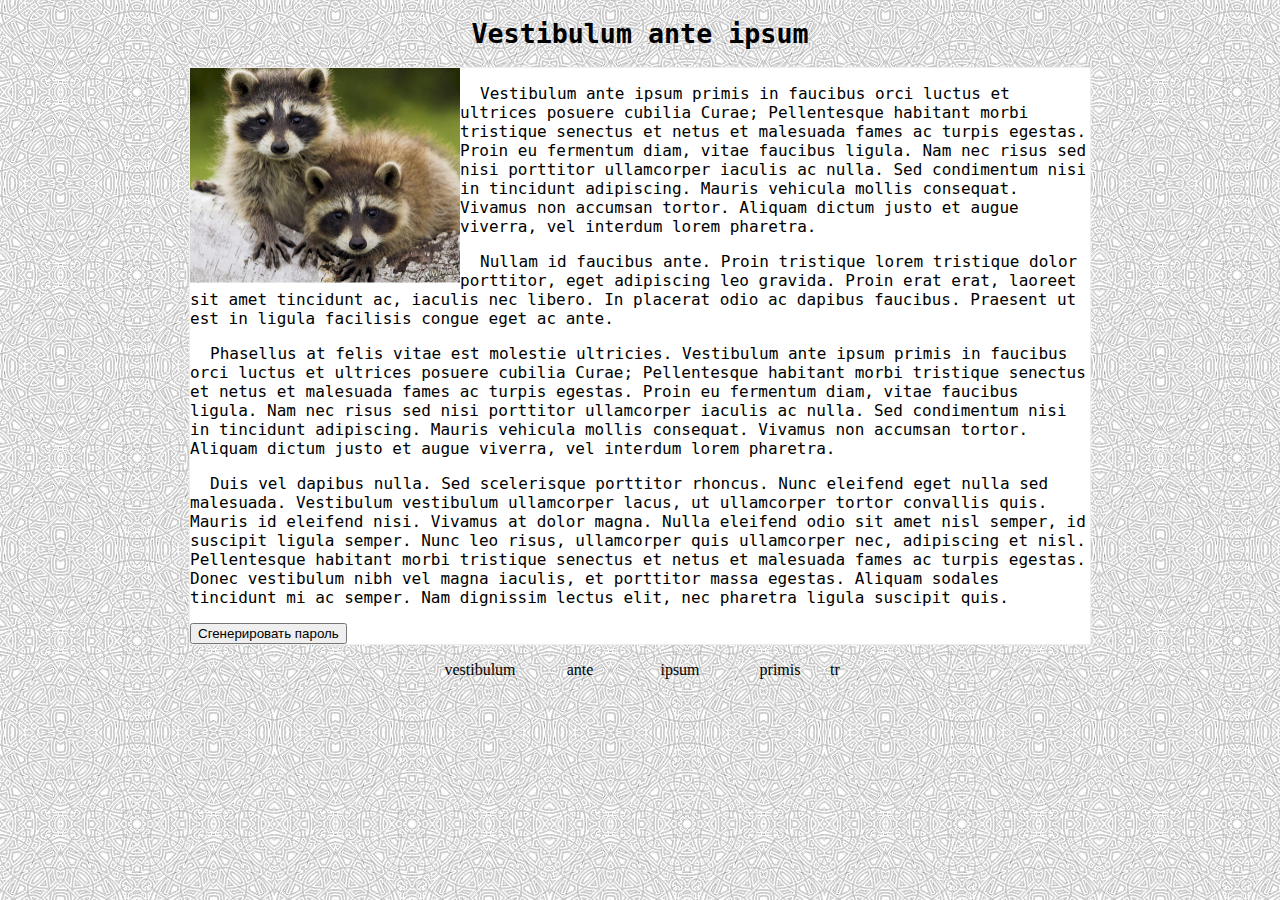
==== greetings.html @ d69183b1 "simple password generator added" ====
<!doctype html>

<html>
  <head>
    <meta charset='utf-8'>
    <title> Добро пожаловать </title>
    <link rel="stylesheet" href="style.css">
  </head>
  <body>  
    <header>
      <h1>
        Vestibulum ante ipsum
      </h1>
    
    </header>
  
    <main>
    <img id="img1" src="T.jpg">
       <p>
       
        Vestibulum ante ipsum primis in faucibus orci luctus et ultrices posuere cubilia Curae; 
         Pellentesque habitant morbi tristique senectus et netus et malesuada fames ac turpis 
         egestas. Proin eu fermentum diam, vitae faucibus ligula. Nam nec risus sed nisi porttitor 
         ullamcorper iaculis ac nulla. Sed condimentum nisi in tincidunt adipiscing. Mauris vehicula 
         mollis consequat. Vivamus non accumsan tortor. Aliquam dictum justo et augue viverra, vel interdum 
         lorem pharetra.
        </p>
        <p>
         Nullam id faucibus ante. Proin tristique lorem tristique dolor porttitor, eget 
         adipiscing leo gravida. Proin erat erat, laoreet sit amet tincidunt ac, iaculis nec libero. 
         In placerat odio ac dapibus faucibus. Praesent ut est in ligula facilisis congue eget ac ante.
         </p>
         <p>
            Phasellus at felis vitae est molestie ultricies. 
          Vestibulum ante ipsum primis in faucibus orci luctus et ultrices posuere cubilia Curae; Pellentesque
          habitant morbi tristique senectus et netus et malesuada fames ac turpis egestas. Proin eu fermentum 
          diam, vitae faucibus ligula. Nam nec risus sed nisi porttitor ullamcorper iaculis ac nulla. Sed condimentum
           nisi in tincidunt adipiscing. Mauris vehicula mollis consequat. Vivamus non accumsan tortor. Aliquam 
           dictum justo et augue viverra, vel interdum lorem pharetra.
          </p>
          <p>
             Duis vel dapibus nulla. Sed scelerisque 
           porttitor rhoncus. Nunc eleifend eget nulla sed malesuada. Vestibulum vestibulum ullamcorper lacus, 
           ut ullamcorper tortor convallis quis. Mauris id eleifend nisi. Vivamus at dolor magna. Nulla eleifend 
           odio sit amet nisl semper, id suscipit ligula semper. Nunc leo risus, ullamcorper quis ullamcorper nec, 
           adipiscing et nisl. Pellentesque habitant morbi tristique senectus et netus et malesuada fames ac turpis 
           egestas. Donec vestibulum nibh vel magna iaculis, et porttitor massa egestas. Aliquam sodales tincidunt mi 
           ac semper. Nam dignissim lectus elit, nec pharetra ligula suscipit quis.
           </p>
           <button onclick="passGen()" type="button"> Сгенерировать пароль </script>
           <script>
             function passGen (){
               letters = "abcdefghijklmnopqrstuvwxyz";
               big_letters = "ABCDEFGHIJKLMNOPQRSTUVWXYZ";
               numbers = "1234567890";
               symbols = "!@#$%^&*=?<>";
               let result =[];
               for (i=0; i<2; i++){
                 result.push(randomChoice(letters));           //Эта функция генерирует восьмизначный пароль
                 result.push(randomChoice(big_letters));       //в пароль закладывается по 2 символа из наборов
                 result.push(randomChoice(numbers));
                 result.push(randomChoice(symbols));
               }
               result = shuffle(result);
               let finalString = result.join("");
               alert(finalString);
             }
            function randomChoice (arr){
             let char = "";
             char = arr[Math.floor(Math.random(0) * arr.length)];
             return char;
             }
            
             function shuffle(arr) {
               for (i = 0; i < arr.length; i++){
                 let index = Math.floor(Math.random(0) * arr.length);
                 let item1 = arr[i];
                 let item2 = arr[index];
                 if (item1 != item2){                             //страхуемся от дубликатов
                   arr[i] = item2;
                   arr[index] = item1;
                 }
               }  
             return arr;  
             }
             

           </script>
    </main>
  
    <footer>
      <ul>
        <li> <a href=""> vestibulum <a> </li>
        <li> <a href=""> ante <a> </li>
        <li> <a href=""> ipsum <a> </li>
        <li> <a href=""> primis <a> </li>
      </ul>
    </footer>
  

  </body>
</html>tr
---- style.css ----
body {
  background: url("fon1.jpg");
}

h1 {font: bold 20pt Monospace; text-align: center;
}

main {
  width: 900px;
  margin-left: auto;
  margin-right: auto;
  border: 1px ridge;
  background: white;  
}

p {
  text-indent: 20px;
  font: 12pt Monospace;
}

#img1 {
  height: 215px;
  width: 270px;
  float: left;
}

footer {
  width: 500px;
  margin-left: auto;
  margin-right: auto;
}

ul { 
  list-style: none inside; 
}

li {float: left; }

footer a:link, footer a:visited {
  display: block; 
  text-decoration: none; 
  color: black; 
  height:50px; 
  width: 100px;
  text-align: center; }
  
footer a:hover { color: blue;}
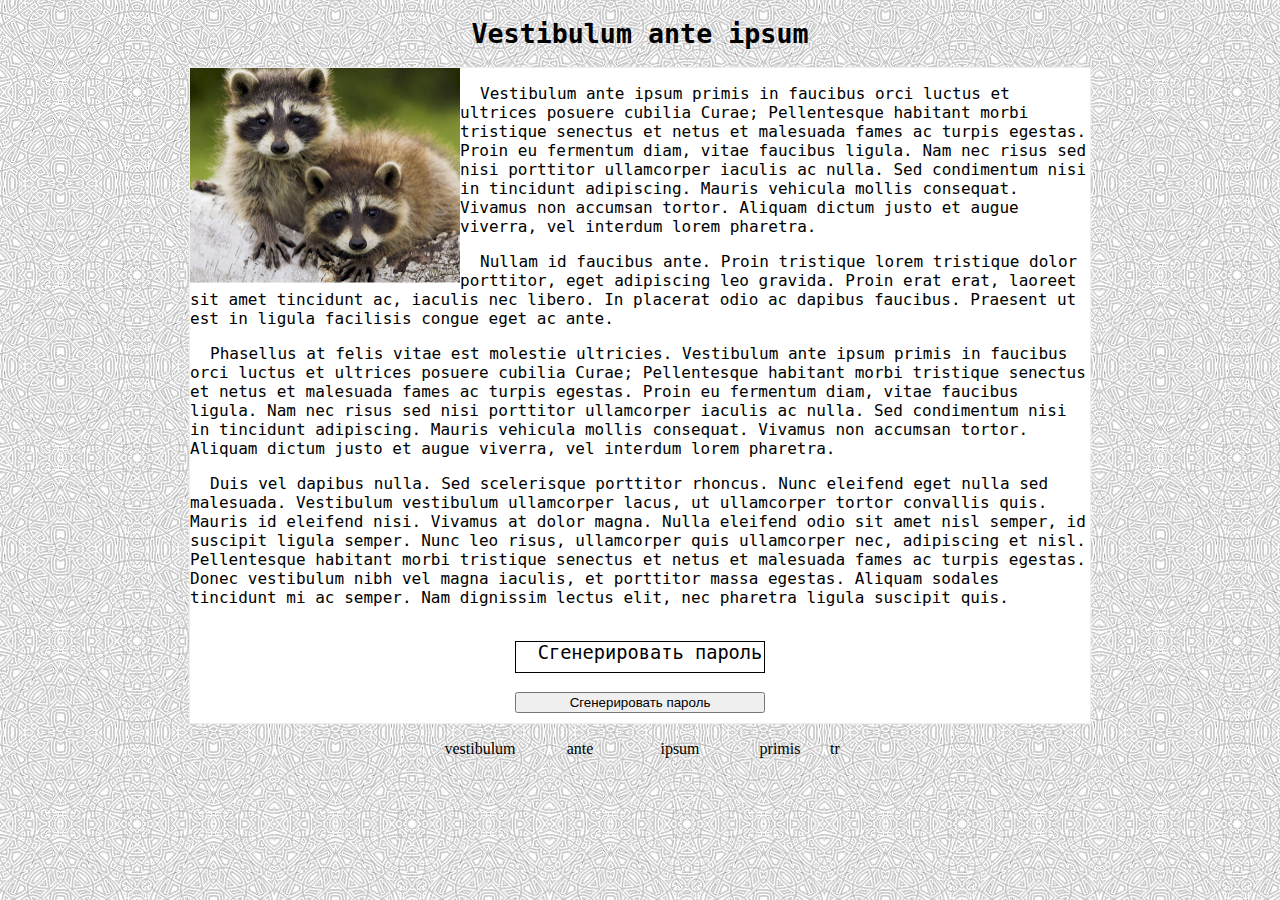
==== commit 5939bd4a: "put password script in its own file" ====
--- a/greetings.html
+++ b/greetings.html
@@ -17,7 +17,6 @@
     <main>
     <img id="img1" src="T.jpg">
        <p>
-       
         Vestibulum ante ipsum primis in faucibus orci luctus et ultrices posuere cubilia Curae; 
          Pellentesque habitant morbi tristique senectus et netus et malesuada fames ac turpis 
          egestas. Proin eu fermentum diam, vitae faucibus ligula. Nam nec risus sed nisi porttitor 
@@ -47,45 +46,11 @@
            egestas. Donec vestibulum nibh vel magna iaculis, et porttitor massa egestas. Aliquam sodales tincidunt mi 
            ac semper. Nam dignissim lectus elit, nec pharetra ligula suscipit quis.
            </p>
+           <div id="wrap">
+           <p id="pass"> Сгенерировать пароль </p>
            <button onclick="passGen()" type="button"> Сгенерировать пароль </script>
-           <script>
-             function passGen (){
-               letters = "abcdefghijklmnopqrstuvwxyz";
-               big_letters = "ABCDEFGHIJKLMNOPQRSTUVWXYZ";
-               numbers = "1234567890";
-               symbols = "!@#$%^&*=?<>";
-               let result =[];
-               for (i=0; i<2; i++){
-                 result.push(randomChoice(letters));           //Эта функция генерирует восьмизначный пароль
-                 result.push(randomChoice(big_letters));       //в пароль закладывается по 2 символа из наборов
-                 result.push(randomChoice(numbers));
-                 result.push(randomChoice(symbols));
-               }
-               result = shuffle(result);
-               let finalString = result.join("");
-               alert(finalString);
-             }
-            function randomChoice (arr){
-             let char = "";
-             char = arr[Math.floor(Math.random(0) * arr.length)];
-             return char;
-             }
-            
-             function shuffle(arr) {
-               for (i = 0; i < arr.length; i++){
-                 let index = Math.floor(Math.random(0) * arr.length);
-                 let item1 = arr[i];
-                 let item2 = arr[index];
-                 if (item1 != item2){                             //страхуемся от дубликатов
-                   arr[i] = item2;
-                   arr[index] = item1;
-                 }
-               }  
-             return arr;  
-             }
-             
-
-           </script>
+           <script src="pass_gen.js"></script>
+           </div>
     </main>
   
     <footer>
--- a/style.css
+++ b/style.css
@@ -17,6 +17,26 @@
   text-indent: 20px;
   font: 12pt Monospace;
 }
+
+#wrap {
+  display: flex;
+  flex-direction: column;
+  flex-wrap: wrap;
+  width:250px;
+  margin-left: auto;
+  margin-right: auto;
+  height: 100px;
+}
+
+#pass {
+  font: 14pt Monospace;
+  text-align: center;
+  height: 30px;
+
+
+  border: 1px solid black;
+}
+
 
 #img1 {
   height: 215px;
@@ -42,6 +62,6 @@
   color: black; 
   height:50px; 
   width: 100px;
-  text-align: center; }
+  text-align: center;}
   
 footer a:hover { color: blue;}
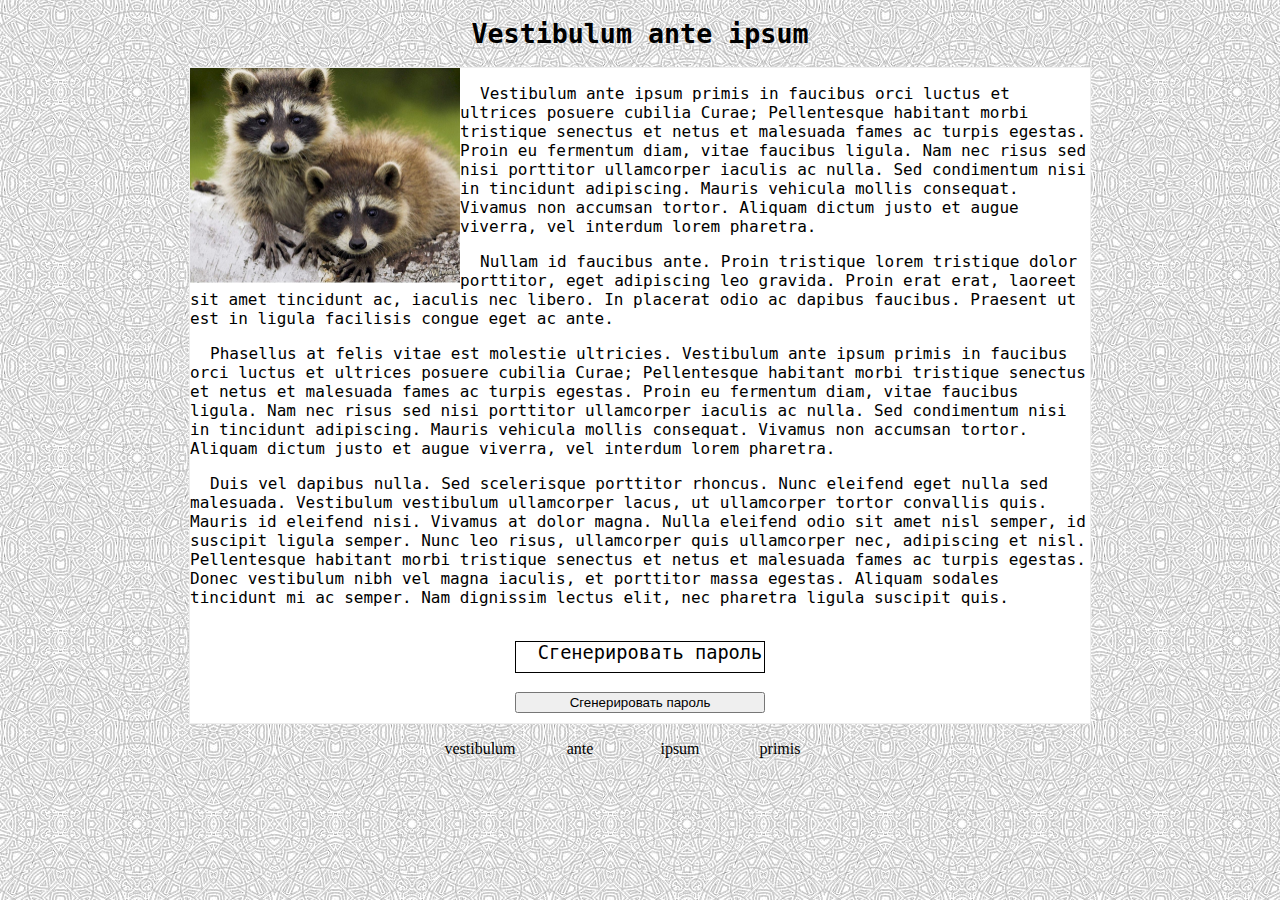
==== commit 462c9670: "litle bit more explanations" ====
--- a/greetings.html
+++ b/greetings.html
@@ -51,6 +51,7 @@
            <button onclick="passGen()" type="button"> Сгенерировать пароль </script>
            <script src="pass_gen.js"></script>
            </div>
+           <script src="bfck.js"></script>
     </main>
   
     <footer>
@@ -64,4 +65,4 @@
   
 
   </body>
-</html>tr
+</html>
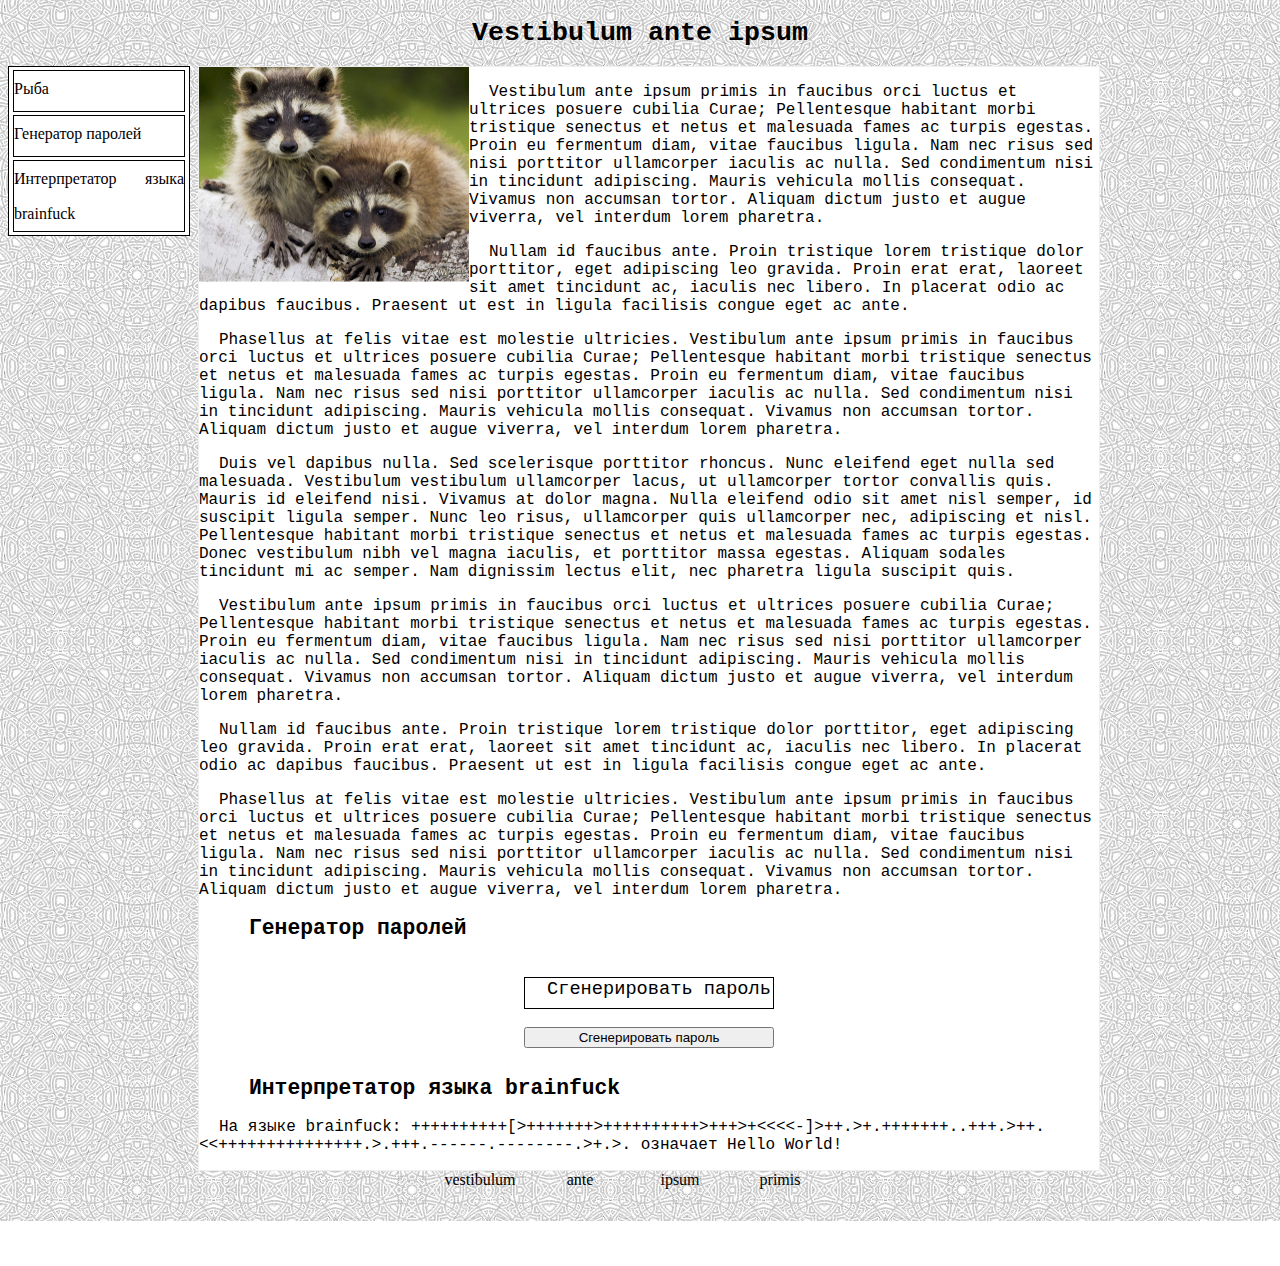
==== commit 87219b7b: "navigdtion proto added" ====
--- a/greetings.html
+++ b/greetings.html
@@ -7,12 +7,19 @@
     <link rel="stylesheet" href="style.css">
   </head>
   <body>  
-    <header>
+    <header id="fish">
       <h1>
         Vestibulum ante ipsum
       </h1>
     
     </header>
+    <aside>
+      <ul>
+        <li> <a href="#fish">  Рыба </a></li>
+        <li> <a href="#pass-wrap"> Генератор паролей </a> </li>
+        <li> <a href="#bfck-wrap"> Интерпретатор языка brainfuck </a></li>
+      </ul>
+    </aside>
   
     <main>
     <img id="img1" src="T.jpg">
@@ -46,17 +53,45 @@
            egestas. Donec vestibulum nibh vel magna iaculis, et porttitor massa egestas. Aliquam sodales tincidunt mi 
            ac semper. Nam dignissim lectus elit, nec pharetra ligula suscipit quis.
            </p>
-           <div id="wrap">
+           <p>
+        Vestibulum ante ipsum primis in faucibus orci luctus et ultrices posuere cubilia Curae; 
+         Pellentesque habitant morbi tristique senectus et netus et malesuada fames ac turpis 
+         egestas. Proin eu fermentum diam, vitae faucibus ligula. Nam nec risus sed nisi porttitor 
+         ullamcorper iaculis ac nulla. Sed condimentum nisi in tincidunt adipiscing. Mauris vehicula 
+         mollis consequat. Vivamus non accumsan tortor. Aliquam dictum justo et augue viverra, vel interdum 
+         lorem pharetra.
+        </p>
+        <p>
+         Nullam id faucibus ante. Proin tristique lorem tristique dolor porttitor, eget 
+         adipiscing leo gravida. Proin erat erat, laoreet sit amet tincidunt ac, iaculis nec libero. 
+         In placerat odio ac dapibus faucibus. Praesent ut est in ligula facilisis congue eget ac ante.
+         </p>
+         <p>
+            Phasellus at felis vitae est molestie ultricies. 
+          Vestibulum ante ipsum primis in faucibus orci luctus et ultrices posuere cubilia Curae; Pellentesque
+          habitant morbi tristique senectus et netus et malesuada fames ac turpis egestas. Proin eu fermentum 
+          diam, vitae faucibus ligula. Nam nec risus sed nisi porttitor ullamcorper iaculis ac nulla. Sed condimentum
+           nisi in tincidunt adipiscing. Mauris vehicula mollis consequat. Vivamus non accumsan tortor. Aliquam 
+           dictum justo et augue viverra, vel interdum lorem pharetra.
+          </p>
+          <p>
+           <h2> Генератор паролей </h2>
+           <div id="pass-wrap">
            <p id="pass"> Сгенерировать пароль </p>
            <button onclick="passGen()" type="button"> Сгенерировать пароль </script>
            <script src="pass_gen.js"></script>
            </div>
-           <script src="bfck.js"></script>
+           <h2> Интерпретатор языка brainfuck </h2>
+           <div id="bfck-wrap">
+             <p id="bfck-p">
+               <script src="bfck.js"></script>
+             </p>
+           </div>
     </main>
   
     <footer>
       <ul>
-        <li> <a href=""> vestibulum <a> </li>
+        <li> <a href="password_generator.html"> vestibulum <a> </li>
         <li> <a href=""> ante <a> </li>
         <li> <a href=""> ipsum <a> </li>
         <li> <a href=""> primis <a> </li>
--- a/style.css
+++ b/style.css
@@ -1,24 +1,49 @@
-body {
-  background: url("fon1.jpg");
+body {background: url("fon1.jpg");}
+
+h1 {font: bold 20pt Monospace; text-align: center;}
+
+h2 {font: bold 16pt Monospace; text-indent: 50px;}
+
+p {text-indent: 20px; font: 12pt Monospace;}
+
+aside {
+  position: fixed;
+  width: 180px;
+  float: left;
+  border: 1px solid;
+  background: white;
 }
 
-h1 {font: bold 20pt Monospace; text-align: center;
+aside ul {
+  list-style: none inside;
+  margin: 0px; 
+  padding-left: 0px;   
+} 
+
+aside a:link, aside a:visited { 
+  display: block;
+  text-decoration: none; 
+  color: black; 
+  text-align: justify;
+  vertical-align: middle;
+  width: 170px;
+  min-height: 40px;
+  margin: 3px auto;
+  border: 1px solid;
+  line-height: 35px;
 }
 
+aside a:hover { color: blue; border: 1px solid blue; }
+
 main {
+  margin-left: 190px;
+  float: left;
   width: 900px;
-  margin-left: auto;
-  margin-right: auto;
   border: 1px ridge;
   background: white;  
 }
 
-p {
-  text-indent: 20px;
-  font: 12pt Monospace;
-}
-
-#wrap {
+#pass-wrap {
   display: flex;
   flex-direction: column;
   flex-wrap: wrap;
@@ -32,11 +57,8 @@
   font: 14pt Monospace;
   text-align: center;
   height: 30px;
-
-
   border: 1px solid black;
 }
-
 
 #img1 {
   height: 215px;
@@ -50,18 +72,15 @@
   margin-right: auto;
 }
 
-ul { 
-  list-style: none inside; 
-}
-
-li {float: left; }
-
+footer ul {list-style: none inside;}
+footer li {float: left; }
 footer a:link, footer a:visited {
   display: block; 
   text-decoration: none; 
   color: black; 
   height:50px; 
   width: 100px;
-  text-align: center;}
+  text-align: center;
+}
   
 footer a:hover { color: blue;}
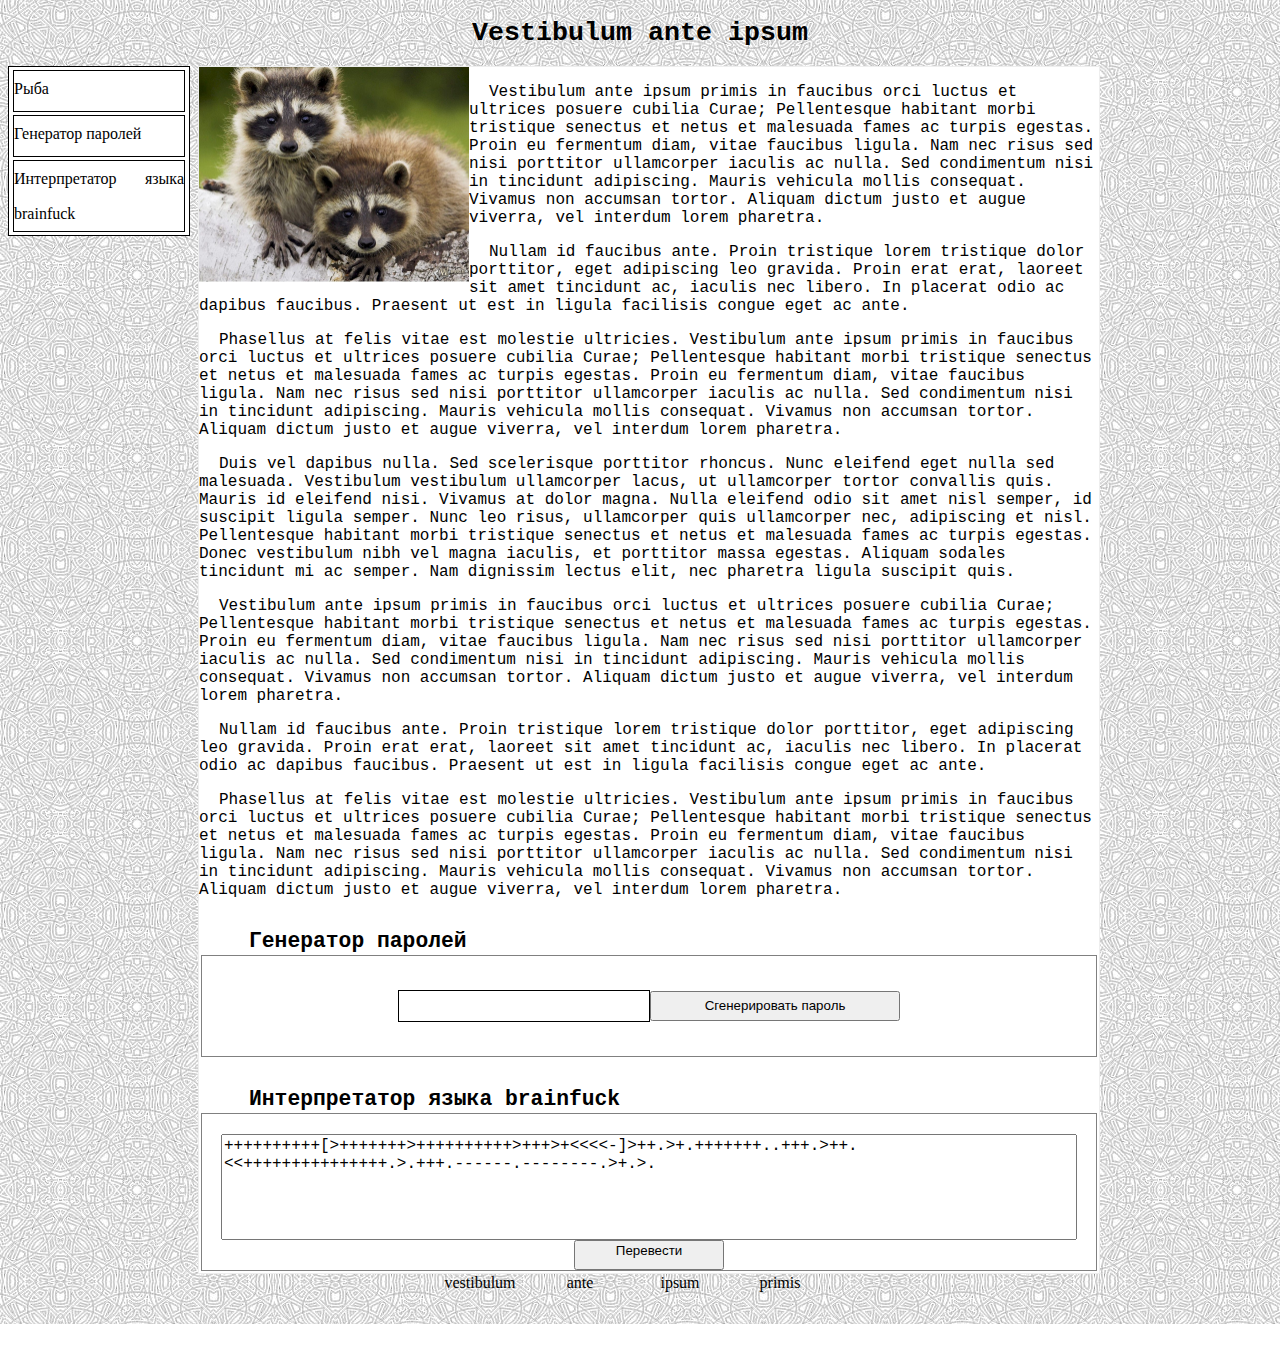
==== commit 73552c9f: "polishing" ====
--- a/greetings.html
+++ b/greetings.html
@@ -77,21 +77,23 @@
           <p>
            <h2> Генератор паролей </h2>
            <div id="pass-wrap">
-           <p id="pass"> Сгенерировать пароль </p>
-           <button onclick="passGen()" type="button"> Сгенерировать пароль </script>
-           <script src="pass_gen.js"></script>
+             <p id="passlabel">  </p>
+             <button id="passbutton" onclick="passGen()" type="button"> Сгенерировать пароль </script>
+             <script src="pass_gen.js"></script>
            </div>
-           <h2> Интерпретатор языка brainfuck </h2>
+             <h2> Интерпретатор языка brainfuck </h2>
            <div id="bfck-wrap">
-             <p id="bfck-p">
-               <script src="bfck.js"></script>
+              <textarea id="bfckmessage" >++++++++++[>+++++++>++++++++++>+++>+<<<<-]>++.>+.+++++++..+++.>++.<<+++++++++++++++.>.+++.------.--------.>+.>. 
+              </textarea> 
+              <button id="translatebtn" onclick="translate_bfck()" type="button"> Перевести 
+              <script src="bfck.js"></script>
              </p>
            </div>
     </main>
   
     <footer>
       <ul>
-        <li> <a href="password_generator.html"> vestibulum <a> </li>
+        <li> <a href=""> vestibulum <a> </li>
         <li> <a href=""> ante <a> </li>
         <li> <a href=""> ipsum <a> </li>
         <li> <a href=""> primis <a> </li>
--- a/style.css
+++ b/style.css
@@ -2,7 +2,7 @@
 
 h1 {font: bold 20pt Monospace; text-align: center;}
 
-h2 {font: bold 16pt Monospace; text-indent: 50px;}
+h2 {font: bold 16pt Monospace; text-indent: 50px; margin-bottom:0px; margin-top: 30px; }
 
 p {text-indent: 20px; font: 12pt Monospace;}
 
@@ -42,36 +42,52 @@
   border: 1px ridge;
   background: white;  
 }
-
-#pass-wrap {
-  display: flex;
-  flex-direction: column;
-  flex-wrap: wrap;
-  width:250px;
-  margin-left: auto;
-  margin-right: auto;
-  height: 100px;
-}
-
-#pass {
-  font: 14pt Monospace;
-  text-align: center;
-  height: 30px;
-  border: 1px solid black;
-}
-
 #img1 {
   height: 215px;
   width: 270px;
   float: left;
 }
 
+#pass-wrap {
+  border: 1px ridge gray;
+  margin: 2px;
+  display: flex;
+  flex-direction: row;
+  justify-content: center;
+  align-items: center;
+  height: 100px;
+}
+#passlabel {
+  font: 14pt Monospace;
+  text-align: center;
+  width: 250px;
+  height: 30px;
+  border: 1px solid black;
+}
+#passbutton {width: 250px; height: 30px; }
+
+#bfck-wrap{
+  display: flex;
+  flex-direction: column;
+  align-items: center;
+  border: 1px ridge gray;
+  margin: 2px;}
+  
+#bfckmessage {
+  margin-top: 20px;
+  display: block;
+  width: 850px;
+  height: 100px;
+  resize: none;
+  font: 12pt Monospace;
+}  
+#translatebtn {width: 150px; height: 30px; }
+
 footer {
   width: 500px;
   margin-left: auto;
   margin-right: auto;
 }
-
 footer ul {list-style: none inside;}
 footer li {float: left; }
 footer a:link, footer a:visited {
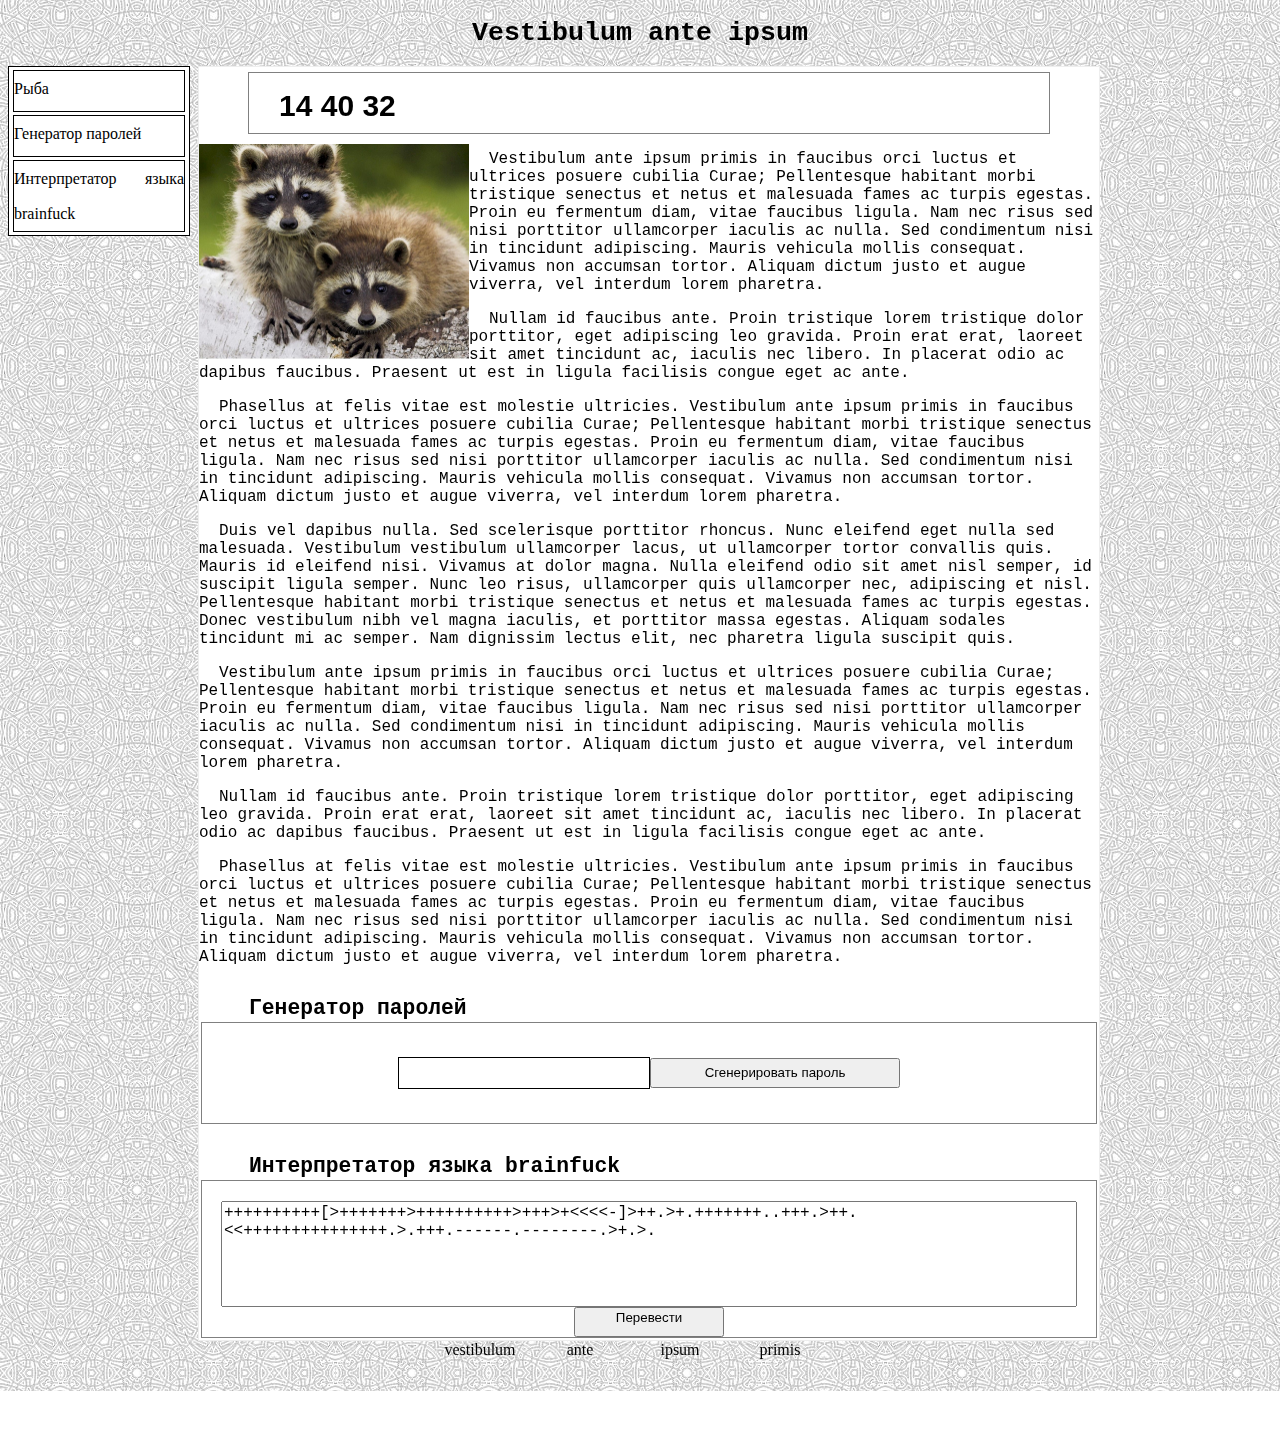
==== commit 08a77fac: "canvas clock first attempt" ====
--- a/greetings.html
+++ b/greetings.html
@@ -22,7 +22,11 @@
     </aside>
   
     <main>
-    <img id="img1" src="T.jpg">
+    <div id="timebar">
+      <canvas id="canvas"></canvas>
+      <script src="./clock.js"> </script>
+    </div>
+    <img id="img1" src="T.jpg"> 
        <p>
         Vestibulum ante ipsum primis in faucibus orci luctus et ultrices posuere cubilia Curae; 
          Pellentesque habitant morbi tristique senectus et netus et malesuada fames ac turpis 
--- a/style.css
+++ b/style.css
@@ -46,6 +46,13 @@
   height: 215px;
   width: 270px;
   float: left;
+}
+
+#timebar {
+  width:800px;
+  height: 60px;
+  border: 1px solid gray;
+  margin: 5px auto 10px auto;
 }
 
 #pass-wrap {
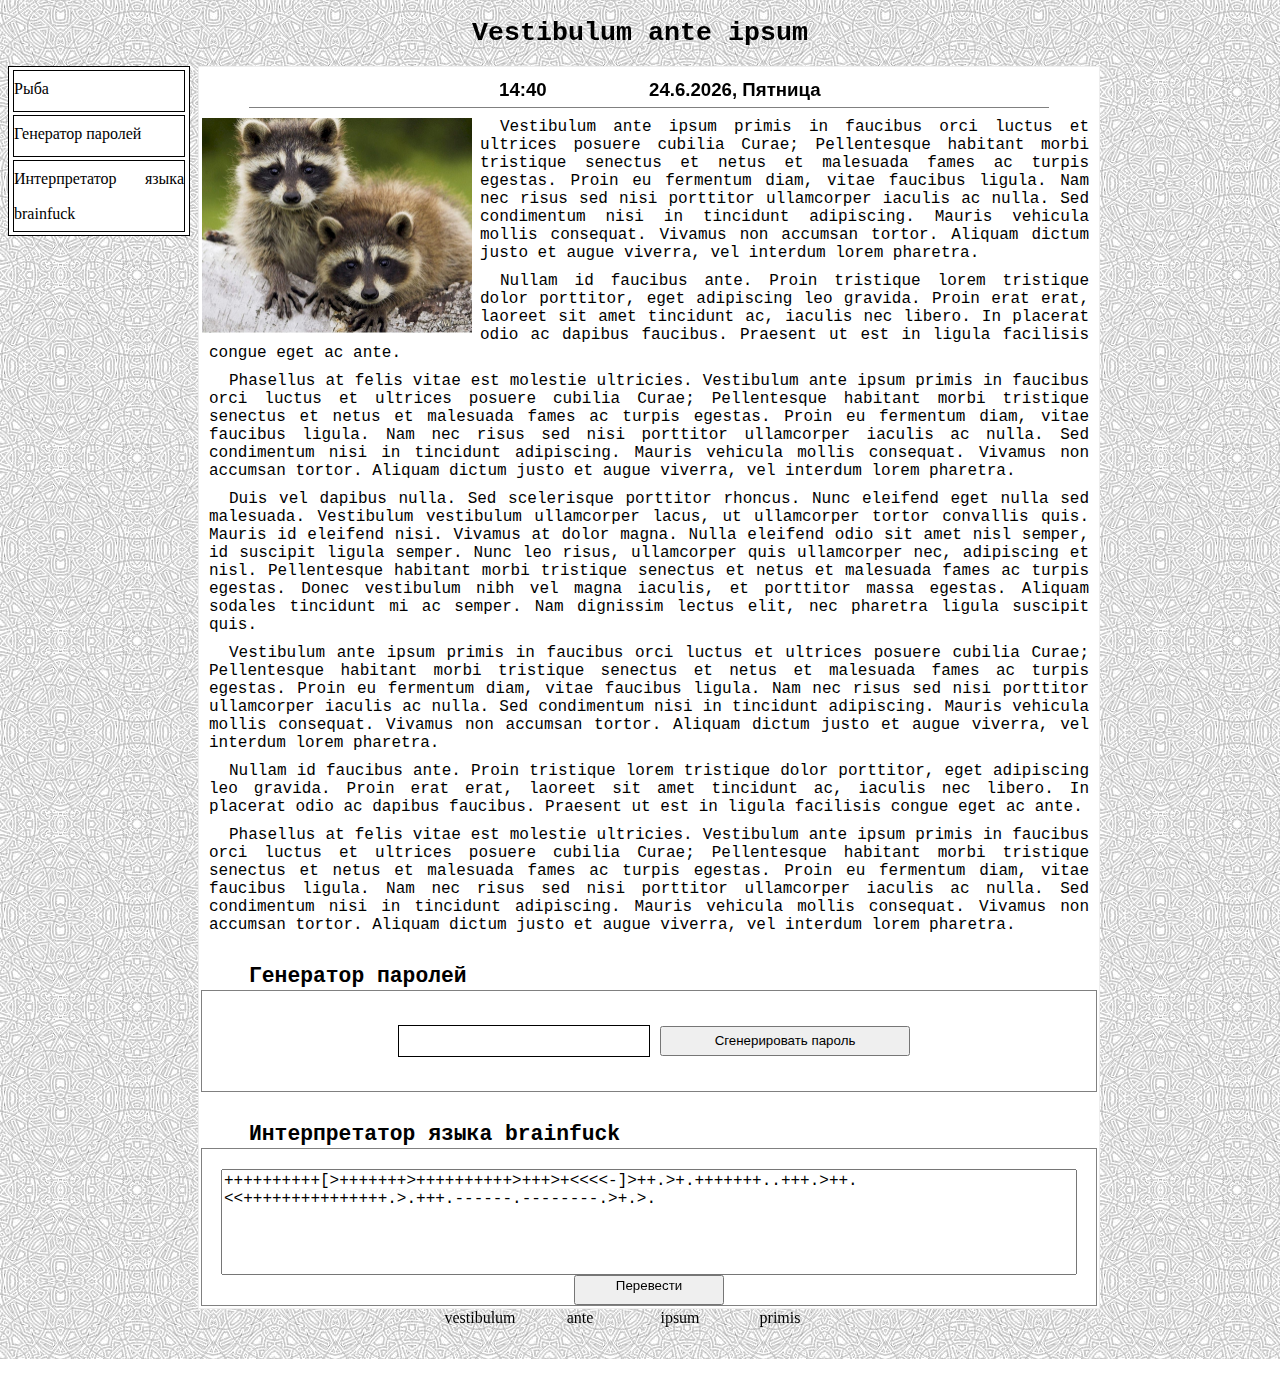
==== commit d8fad709: "clock code polishing" ====
--- a/greetings.html
+++ b/greetings.html
@@ -22,10 +22,10 @@
     </aside>
   
     <main>
-    <div id="timebar">
-      <canvas id="canvas"></canvas>
+
+      <canvas id="clock"></canvas>
       <script src="./clock.js"> </script>
-    </div>
+
     <img id="img1" src="T.jpg"> 
        <p>
         Vestibulum ante ipsum primis in faucibus orci luctus et ultrices posuere cubilia Curae; 
--- a/style.css
+++ b/style.css
@@ -4,7 +4,7 @@
 
 h2 {font: bold 16pt Monospace; text-indent: 50px; margin-bottom:0px; margin-top: 30px; }
 
-p {text-indent: 20px; font: 12pt Monospace;}
+p {text-indent: 20px; font: 12pt Monospace; text-align: justify; margin: 10px;}
 
 aside {
   position: fixed;
@@ -46,14 +46,15 @@
   height: 215px;
   width: 270px;
   float: left;
+  margin-left: 3px;
+  margin-right: 8px;
 }
 
-#timebar {
-  width:800px;
-  height: 60px;
-  border: 1px solid gray;
-  margin: 5px auto 10px auto;
-}
+#clock{
+    display: block;
+    margin: 5px auto 10px auto;
+    border-bottom: 1px solid gray;  
+    }
 
 #pass-wrap {
   border: 1px ridge gray;
